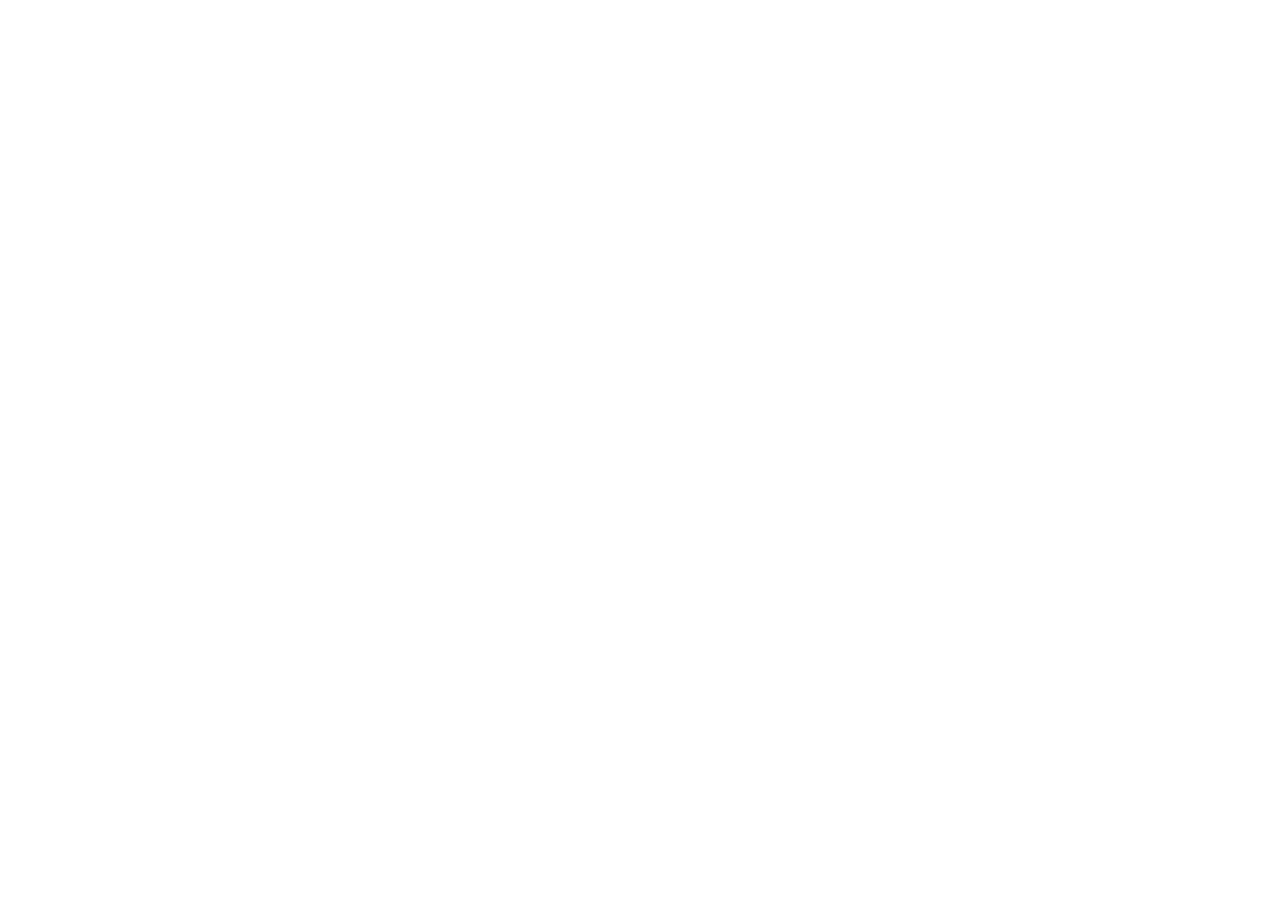
==== index.html @ 4af75c8e "init docs" ====
<!DOCTYPE html>
<html lang="en">
  <head>
    <meta charset="UTF-8" />
    <title>Coder_Curry</title>
    <link rel="icon" href="_media/assets/favicon.ico" />
    <meta http-equiv="X-UA-Compatible" content="IE=edge,chrome=1" />
    <meta name="description" content="Description" />
    <meta
      name="viewport"
      content="width=device-width, initial-scale=1.0, minimum-scale=1.0"
    />
    <link
      rel="stylesheet"
      href="//cdn.jsdelivr.net/npm/docsify@4/lib/themes/vue.css"
    />
    <link rel="stylesheet" href="./_media/css/global.css" />
  </head>
  <body>
    <div id="app"></div>
    <script>
      window.$docsify = {
        name: '<h4 style="margin-top: 0">Coder_Curry</h4>',
        coverpage: true,
        loadNavbar: true,
        loadSidebar: true,
        subMaxLevel: 2,
        auto2top: true,
        homepage: 'home.md',
        routerMode: 'history',
        notFoundPage: '404.md',
      };
    </script>
    <!-- Docsify v4 -->
    <script src="//cdn.jsdelivr.net/npm/docsify@4"></script>
  </body>
</html>
---- _media/css/global.css ----
@media screen and (max-width: 768px) {
  .sidebar {
    width: 100vw;
    left: -100vw;
  }
  body.close .sidebar {
    transform: translateX(100vw);
  }
}
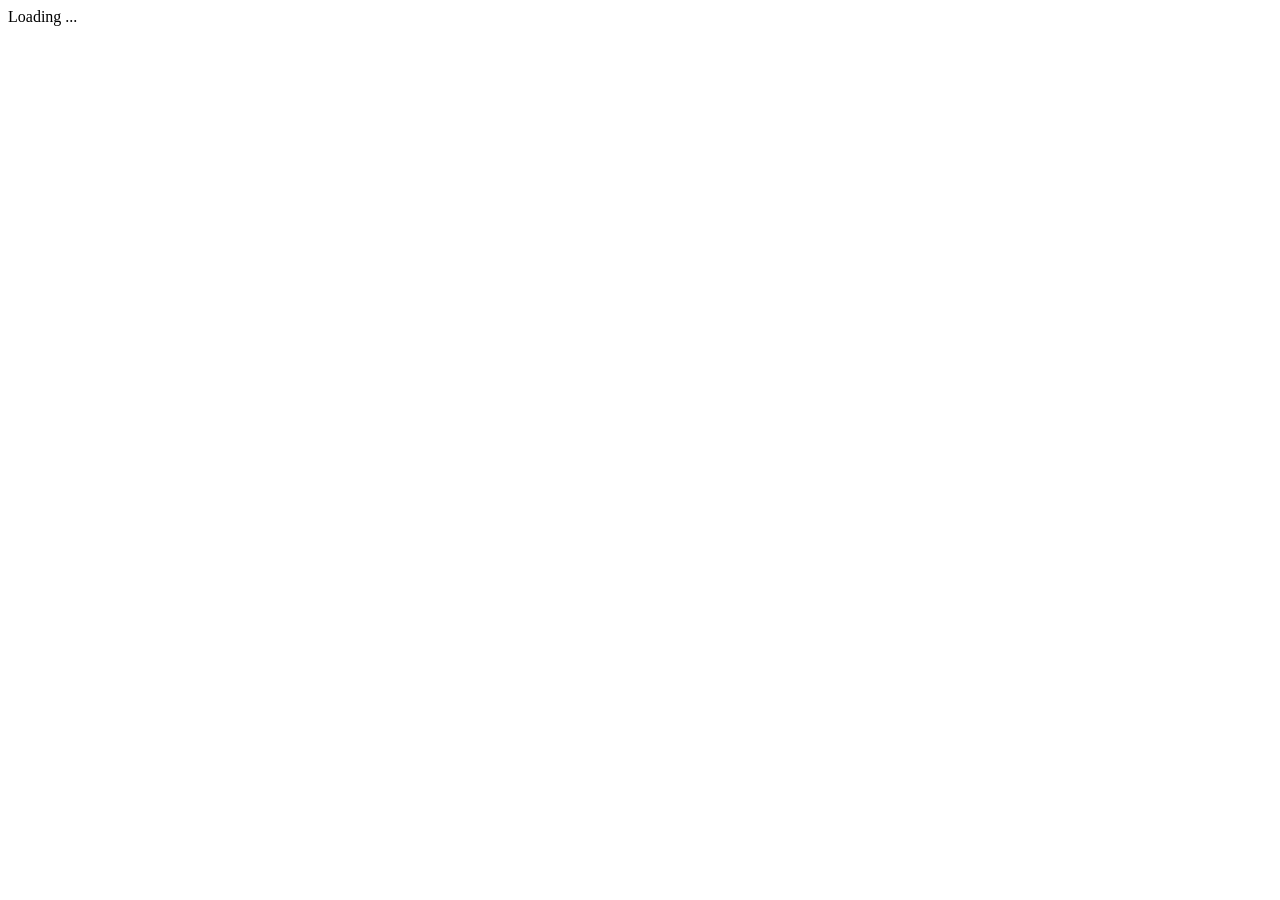
==== commit bf792ac9: "调整目录结构" ====
--- a/index.html
+++ b/index.html
@@ -17,21 +17,38 @@
     <link rel="stylesheet" href="./_media/css/global.css" />
   </head>
   <body>
-    <div id="app"></div>
+    <div id="app">Loading ...</div>
+
+    <script src="//cdn.jsdelivr.net/npm/docsify-edit-on-github"></script>
     <script>
       window.$docsify = {
         name: '<h4 style="margin-top: 0">Coder_Curry</h4>',
         coverpage: true,
         loadNavbar: true,
         loadSidebar: true,
-        subMaxLevel: 2,
+        alias: {
+          '/.*/_sidebar.md': '/_sidebar.md',
+          '/.*/_navbar.md': '/_navbar.md',
+        },
+        subMaxLevel: 5,
+        maxLevel: 4,
         auto2top: true,
         homepage: 'home.md',
-        routerMode: 'history',
         notFoundPage: '404.md',
+        search: {
+          paths: 'auto',
+          noData: 'No results!',
+          placeholder: 'Search',
+        },
+        plugins: [
+          EditOnGithubPlugin.create(
+            'https://github.com/learnsomesome/docs/blob/master/docs/'
+          ),
+        ],
       };
     </script>
     <!-- Docsify v4 -->
     <script src="//cdn.jsdelivr.net/npm/docsify@4"></script>
+    <script src="//cdn.jsdelivr.net/npm/docsify@4/lib/plugins/search.min.js"></script>
   </body>
 </html>
